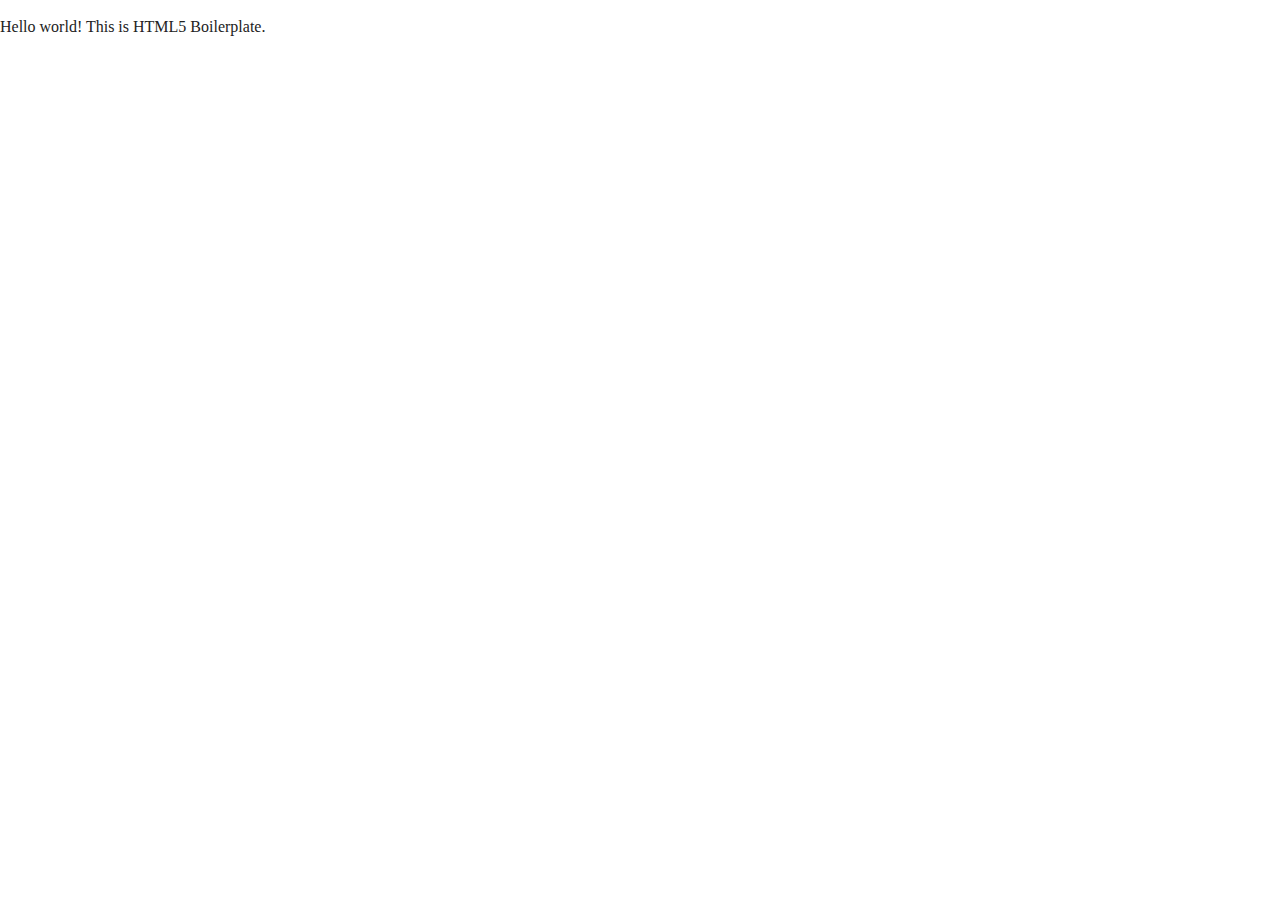
==== index.html @ ff856093 "Starter Files" ====
<!doctype html>
<html class="no-js" lang="">

<head>
  <meta charset="utf-8">
  <title></title>
  <meta name="description" content="">
  <meta name="viewport" content="width=device-width, initial-scale=1">

  <meta property="og:title" content="">
  <meta property="og:type" content="">
  <meta property="og:url" content="">
  <meta property="og:image" content="">

  <link rel="manifest" href="site.webmanifest">
  <link rel="apple-touch-icon" href="icon.png">
  <!-- Place favicon.ico in the root directory -->

  <link rel="stylesheet" href="css/normalize.css">
  <link rel="stylesheet" href="css/main.css">

  <meta name="theme-color" content="#fafafa">
</head>

<body>

  <!-- Add your site or application content here -->
  <p>Hello world! This is HTML5 Boilerplate.</p>
  <script src="js/vendor/modernizr-3.11.2.min.js"></script>
  <script src="js/plugins.js"></script>
  <script src="js/main.js"></script>

  <!-- Google Analytics: change UA-XXXXX-Y to be your site's ID. -->
  <script>
    window.ga = function () { ga.q.push(arguments) }; ga.q = []; ga.l = +new Date;
    ga('create', 'UA-XXXXX-Y', 'auto'); ga('set', 'anonymizeIp', true); ga('set', 'transport', 'beacon'); ga('send', 'pageview')
  </script>
  <script src="https://www.google-analytics.com/analytics.js" async></script>
</body>

</html>
---- css/main.css ----
/*! HTML5 Boilerplate v8.0.0 | MIT License | https://html5boilerplate.com/ */

/* main.css 2.1.0 | MIT License | https://github.com/h5bp/main.css#readme */
/*
 * What follows is the result of much research on cross-browser styling.
 * Credit left inline and big thanks to Nicolas Gallagher, Jonathan Neal,
 * Kroc Camen, and the H5BP dev community and team.
 */

/* ==========================================================================
   Base styles: opinionated defaults
   ========================================================================== */

html {
  color: #222;
  font-size: 1em;
  line-height: 1.4;
}

/*
 * Remove text-shadow in selection highlight:
 * https://twitter.com/miketaylr/status/12228805301
 *
 * Vendor-prefixed and regular ::selection selectors cannot be combined:
 * https://stackoverflow.com/a/16982510/7133471
 *
 * Customize the background color to match your design.
 */

::-moz-selection {
  background: #b3d4fc;
  text-shadow: none;
}

::selection {
  background: #b3d4fc;
  text-shadow: none;
}

/*
 * A better looking default horizontal rule
 */

hr {
  display: block;
  height: 1px;
  border: 0;
  border-top: 1px solid #ccc;
  margin: 1em 0;
  padding: 0;
}

/*
 * Remove the gap between audio, canvas, iframes,
 * images, videos and the bottom of their containers:
 * https://github.com/h5bp/html5-boilerplate/issues/440
 */

audio,
canvas,
iframe,
img,
svg,
video {
  vertical-align: middle;
}

/*
 * Remove default fieldset styles.
 */

fieldset {
  border: 0;
  margin: 0;
  padding: 0;
}

/*
 * Allow only vertical resizing of textareas.
 */

textarea {
  resize: vertical;
}

/* ==========================================================================
   Author's custom styles
   ========================================================================== */

/* ==========================================================================
   Helper classes
   ========================================================================== */

/*
 * Hide visually and from screen readers
 */

.hidden,
[hidden] {
  display: none !important;
}

/*
 * Hide only visually, but have it available for screen readers:
 * https://snook.ca/archives/html_and_css/hiding-content-for-accessibility
 *
 * 1. For long content, line feeds are not interpreted as spaces and small width
 *    causes content to wrap 1 word per line:
 *    https://medium.com/@jessebeach/beware-smushed-off-screen-accessible-text-5952a4c2cbfe
 */

.sr-only {
  border: 0;
  clip: rect(0, 0, 0, 0);
  height: 1px;
  margin: -1px;
  overflow: hidden;
  padding: 0;
  position: absolute;
  white-space: nowrap;
  width: 1px;
  /* 1 */
}

/*
 * Extends the .sr-only class to allow the element
 * to be focusable when navigated to via the keyboard:
 * https://www.drupal.org/node/897638
 */

.sr-only.focusable:active,
.sr-only.focusable:focus {
  clip: auto;
  height: auto;
  margin: 0;
  overflow: visible;
  position: static;
  white-space: inherit;
  width: auto;
}

/*
 * Hide visually and from screen readers, but maintain layout
 */

.invisible {
  visibility: hidden;
}

/*
 * Clearfix: contain floats
 *
 * For modern browsers
 * 1. The space content is one way to avoid an Opera bug when the
 *    `contenteditable` attribute is included anywhere else in the document.
 *    Otherwise it causes space to appear at the top and bottom of elements
 *    that receive the `clearfix` class.
 * 2. The use of `table` rather than `block` is only necessary if using
 *    `:before` to contain the top-margins of child elements.
 */

.clearfix::before,
.clearfix::after {
  content: " ";
  display: table;
}

.clearfix::after {
  clear: both;
}

/* ==========================================================================
   EXAMPLE Media Queries for Responsive Design.
   These examples override the primary ('mobile first') styles.
   Modify as content requires.
   ========================================================================== */

@media only screen and (min-width: 35em) {
  /* Style adjustments for viewports that meet the condition */
}

@media print,
  (-webkit-min-device-pixel-ratio: 1.25),
  (min-resolution: 1.25dppx),
  (min-resolution: 120dpi) {
  /* Style adjustments for high resolution devices */
}

/* ==========================================================================
   Print styles.
   Inlined to avoid the additional HTTP request:
   https://www.phpied.com/delay-loading-your-print-css/
   ========================================================================== */

@media print {
  *,
  *::before,
  *::after {
    background: #fff !important;
    color: #000 !important;
    /* Black prints faster */
    box-shadow: none !important;
    text-shadow: none !important;
  }

  a,
  a:visited {
    text-decoration: underline;
  }

  a[href]::after {
    content: " (" attr(href) ")";
  }

  abbr[title]::after {
    content: " (" attr(title) ")";
  }

  /*
   * Don't show links that are fragment identifiers,
   * or use the `javascript:` pseudo protocol
   */
  a[href^="#"]::after,
  a[href^="javascript:"]::after {
    content: "";
  }

  pre {
    white-space: pre-wrap !important;
  }

  pre,
  blockquote {
    border: 1px solid #999;
    page-break-inside: avoid;
  }

  /*
   * Printing Tables:
   * https://web.archive.org/web/20180815150934/http://css-discuss.incutio.com/wiki/Printing_Tables
   */
  thead {
    display: table-header-group;
  }

  tr,
  img {
    page-break-inside: avoid;
  }

  p,
  h2,
  h3 {
    orphans: 3;
    widows: 3;
  }

  h2,
  h3 {
    page-break-after: avoid;
  }
}
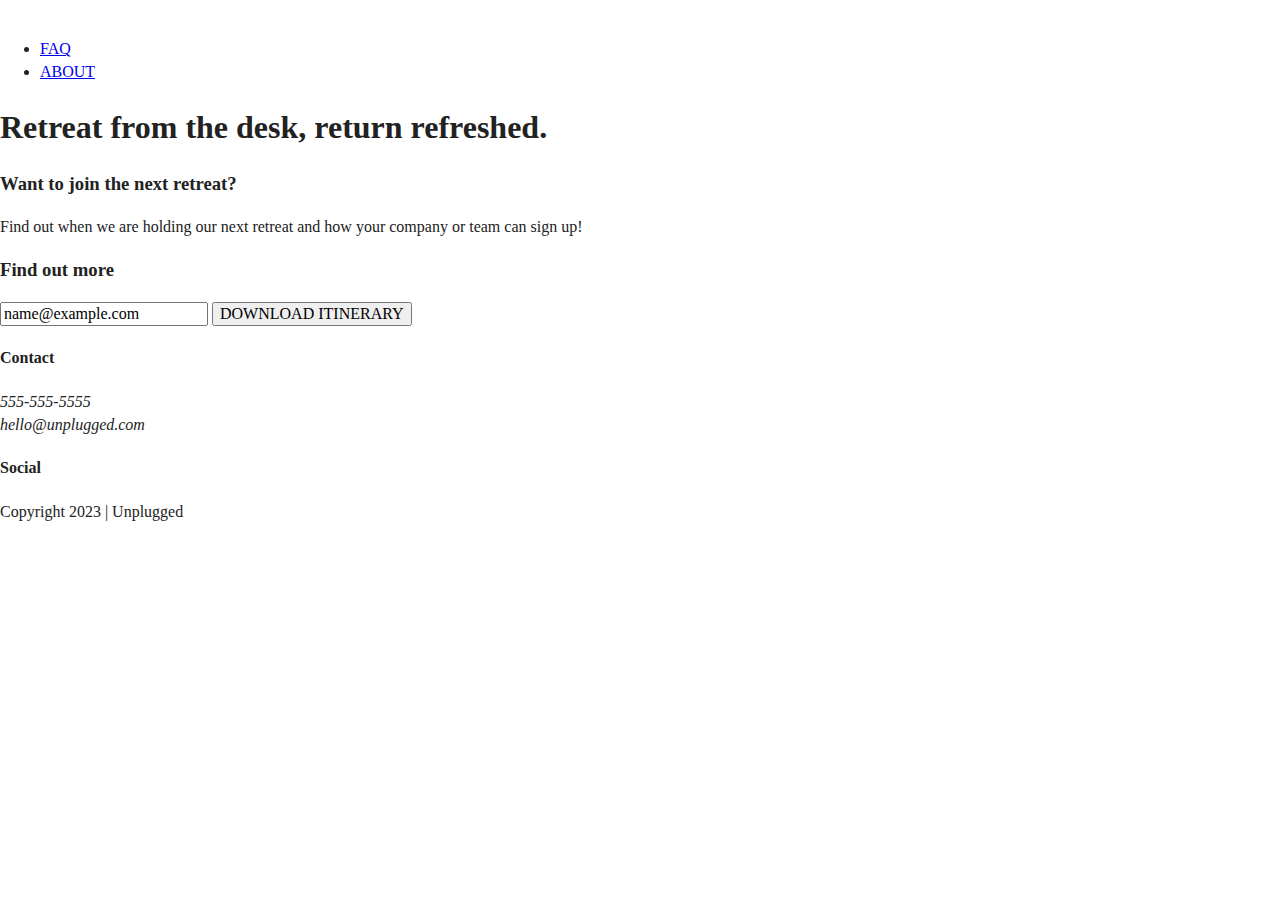
==== commit 63adac40: "Add html to home page" ====
--- a/index.html
+++ b/index.html
@@ -1,41 +1,108 @@
-<!doctype html>
+<!DOCTYPE html>
 <html class="no-js" lang="">
+  <head>
+    <meta charset="utf-8" />
+    <title>Uplugged</title>
+    <meta name="description" content="" />
+    <meta name="viewport" content="width=device-width, initial-scale=1" />
 
-<head>
-  <meta charset="utf-8">
-  <title></title>
-  <meta name="description" content="">
-  <meta name="viewport" content="width=device-width, initial-scale=1">
+    <meta property="og:title" content="" />
+    <meta property="og:type" content="" />
+    <meta property="og:url" content="" />
+    <meta property="og:image" content="" />
 
-  <meta property="og:title" content="">
-  <meta property="og:type" content="">
-  <meta property="og:url" content="">
-  <meta property="og:image" content="">
+    <link rel="manifest" href="site.webmanifest" />
+    <link rel="apple-touch-icon" href="icon.png" />
+    <!-- Place favicon.ico in the root directory -->
 
-  <link rel="manifest" href="site.webmanifest">
-  <link rel="apple-touch-icon" href="icon.png">
-  <!-- Place favicon.ico in the root directory -->
+    <link rel="stylesheet" href="css/normalize.css" />
+    <link rel="stylesheet" href="css/main.css" />
 
-  <link rel="stylesheet" href="css/normalize.css">
-  <link rel="stylesheet" href="css/main.css">
+    <meta name="theme-color" content="#fafafa" />
+  </head>
 
-  <meta name="theme-color" content="#fafafa">
-</head>
+  <body>
+    <!-- Add your site or application content here -->
 
-<body>
+    <header>
+      <div class="content-wrapper">
+        <a href="#">
+          <img src="" alt="" />
+        </a>
+        <div class="header-divider"></div>
+        <nav>
+          <ul>
+            <li><a href="./faq/index.html">FAQ</a></li>
+            <li><a href="./about/index.html">ABOUT</a></li>
+          </ul>
+        </nav>
+      </div>
+    </header>
+    <main>
+      <section class="hero-area">
+        <div class="content-wrapper">
+          <h1>Retreat from the desk, return refreshed.</h1>
+        </div>
+      </section>
+      <aside>
+        <div class="content-wrapper">
+          <div class="form-description">
+            <h3>Want to join the next retreat?</h3>
+            <p>
+              Find out when we are holding our next retreat and how your company
+              or team can sign up!
+            </p>
+          </div>
+          <div class="from">
+            <h3>Find out more</h3>
+            <input type="email" name="" id="" value="name@example.com" />
+            <input type="submit" value="DOWNLOAD ITINERARY" />
+          </div>
+        </div>
+      </aside>
+      <section class="features"></section>
+      <section class="reviews"></section>
+    </main>
+    <footer>
+      <div class="content-wrapper">
+        <div class="footer-content">
+          <div class="contact">
+            <h4>Contact</h4>
+            <address>
+              <p>555-555-5555 <br />hello@unplugged.com</p>
+            </address>
+          </div>
+          <div class="social">
+            <h4>Social</h4>
+            <div class="social-icons">
+              <p><a href="#"></a></p>
+              <p><a href="#"></a></p>
+              <p><a href="#"></a></p>
+            </div>
+          </div>
+        </div>
+        <div class="copyright">
+          <p>Copyright 2023 | Unplugged</p>
+        </div>
+      </div>
+    </footer>
 
-  <!-- Add your site or application content here -->
-  <p>Hello world! This is HTML5 Boilerplate.</p>
-  <script src="js/vendor/modernizr-3.11.2.min.js"></script>
-  <script src="js/plugins.js"></script>
-  <script src="js/main.js"></script>
+    <script src="js/vendor/modernizr-3.11.2.min.js"></script>
+    <script src="js/plugins.js"></script>
+    <script src="js/main.js"></script>
 
-  <!-- Google Analytics: change UA-XXXXX-Y to be your site's ID. -->
-  <script>
-    window.ga = function () { ga.q.push(arguments) }; ga.q = []; ga.l = +new Date;
-    ga('create', 'UA-XXXXX-Y', 'auto'); ga('set', 'anonymizeIp', true); ga('set', 'transport', 'beacon'); ga('send', 'pageview')
-  </script>
-  <script src="https://www.google-analytics.com/analytics.js" async></script>
-</body>
-
+    <!-- Google Analytics: change UA-XXXXX-Y to be your site's ID. -->
+    <script>
+      window.ga = function () {
+        ga.q.push(arguments);
+      };
+      ga.q = [];
+      ga.l = +new Date();
+      ga("create", "UA-XXXXX-Y", "auto");
+      ga("set", "anonymizeIp", true);
+      ga("set", "transport", "beacon");
+      ga("send", "pageview");
+    </script>
+    <script src="https://www.google-analytics.com/analytics.js" async></script>
+  </body>
 </html>
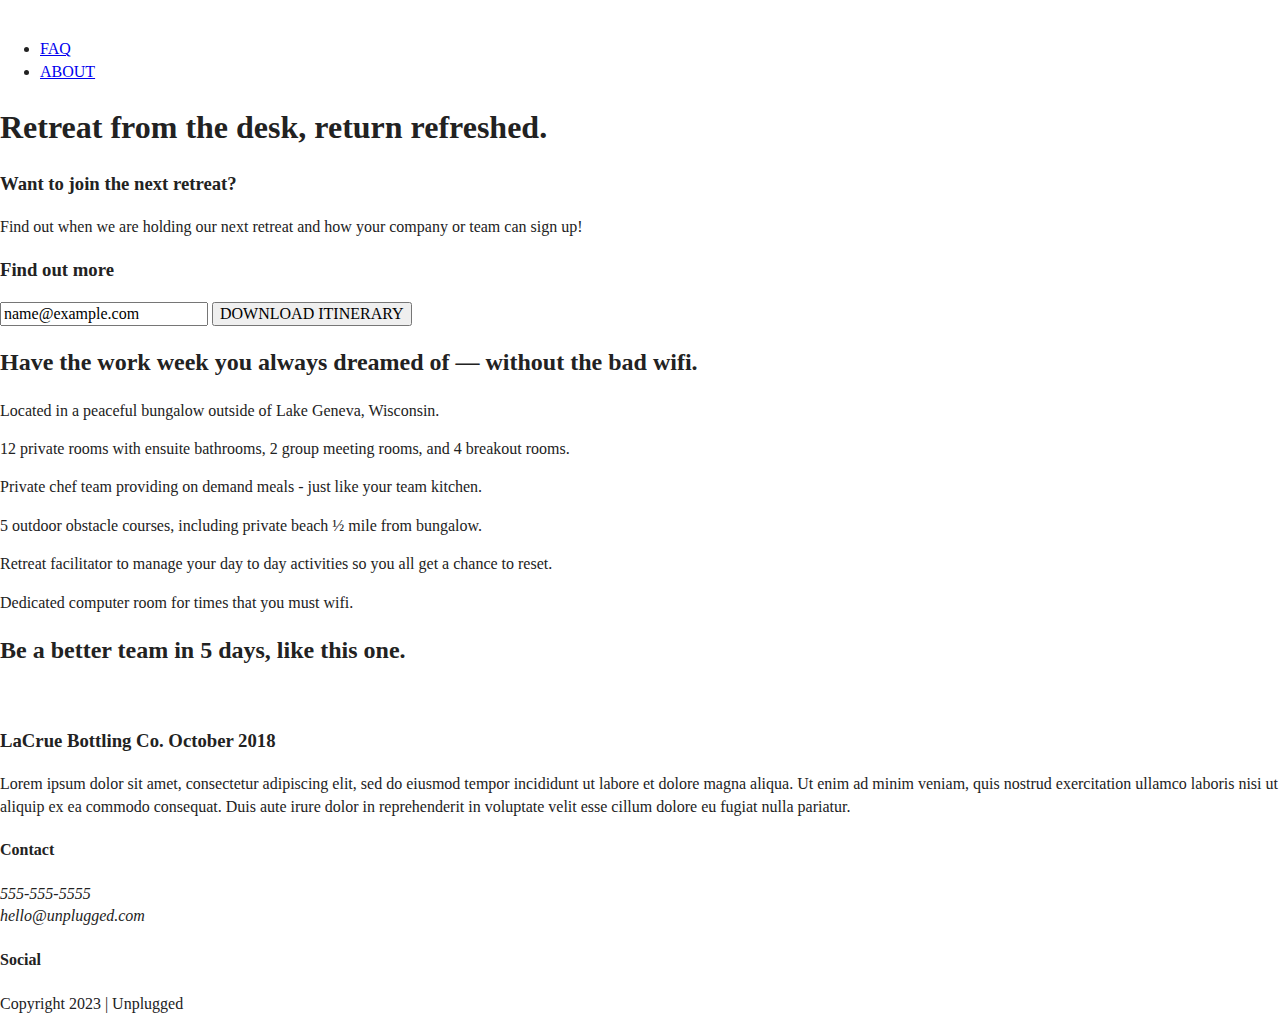
==== commit 9f82d4df: "Finish html for home page" ====
--- a/index.html
+++ b/index.html
@@ -60,8 +60,75 @@
           </div>
         </div>
       </aside>
-      <section class="features"></section>
-      <section class="reviews"></section>
+      <section class="features">
+        <div class="content-wrapper">
+          <h2>
+            Have the work week you always dreamed of — without the bad wifi.
+          </h2>
+          <div class="features-items">
+            <article>
+              <p class="font-awesome"></p>
+              <p class="features-item-description">
+                Located in a peaceful bungalow outside of Lake Geneva,
+                Wisconsin.
+              </p>
+            </article>
+            <article>
+              <p class="font-awesome"></p>
+              <p class="features-item-description">
+                12 private rooms with ensuite bathrooms, 2 group meeting rooms,
+                and 4 breakout rooms.
+              </p>
+            </article>
+            <article>
+              <p class="font-awesome"></p>
+              <p class="features-item-description">
+                Private chef team providing on demand meals - just like your
+                team kitchen.
+              </p>
+            </article>
+            <article>
+              <p class="font-awesome"></p>
+              <p class="features-item-description">
+                5 outdoor obstacle courses, including private beach ½ mile from
+                bungalow.
+              </p>
+            </article>
+            <article>
+              <p class="font-awesome"></p>
+              <p class="features-item-description">
+                Retreat facilitator to manage your day to day activities so you
+                all get a chance to reset.
+              </p>
+            </article>
+            <article>
+              <p class="font-awesome"></p>
+              <p class="features-item-description">
+                Dedicated computer room for times that you must wifi.
+              </p>
+            </article>
+          </div>
+        </div>
+      </section>
+      <section class="reviews">
+        <div class="content-wrapper">
+          <h2>Be a better team in 5 days, like this one.</h2>
+          <article>
+            <img src="" alt="" />
+            <div>
+              <h3>LaCrue Bottling Co. October 2018</h3>
+              <p>
+                Lorem ipsum dolor sit amet, consectetur adipiscing elit, sed do
+                eiusmod tempor incididunt ut labore et dolore magna aliqua. Ut
+                enim ad minim veniam, quis nostrud exercitation ullamco laboris
+                nisi ut aliquip ex ea commodo consequat. Duis aute irure dolor
+                in reprehenderit in voluptate velit esse cillum dolore eu fugiat
+                nulla pariatur.
+              </p>
+            </div>
+          </article>
+        </div>
+      </section>
     </main>
     <footer>
       <div class="content-wrapper">
